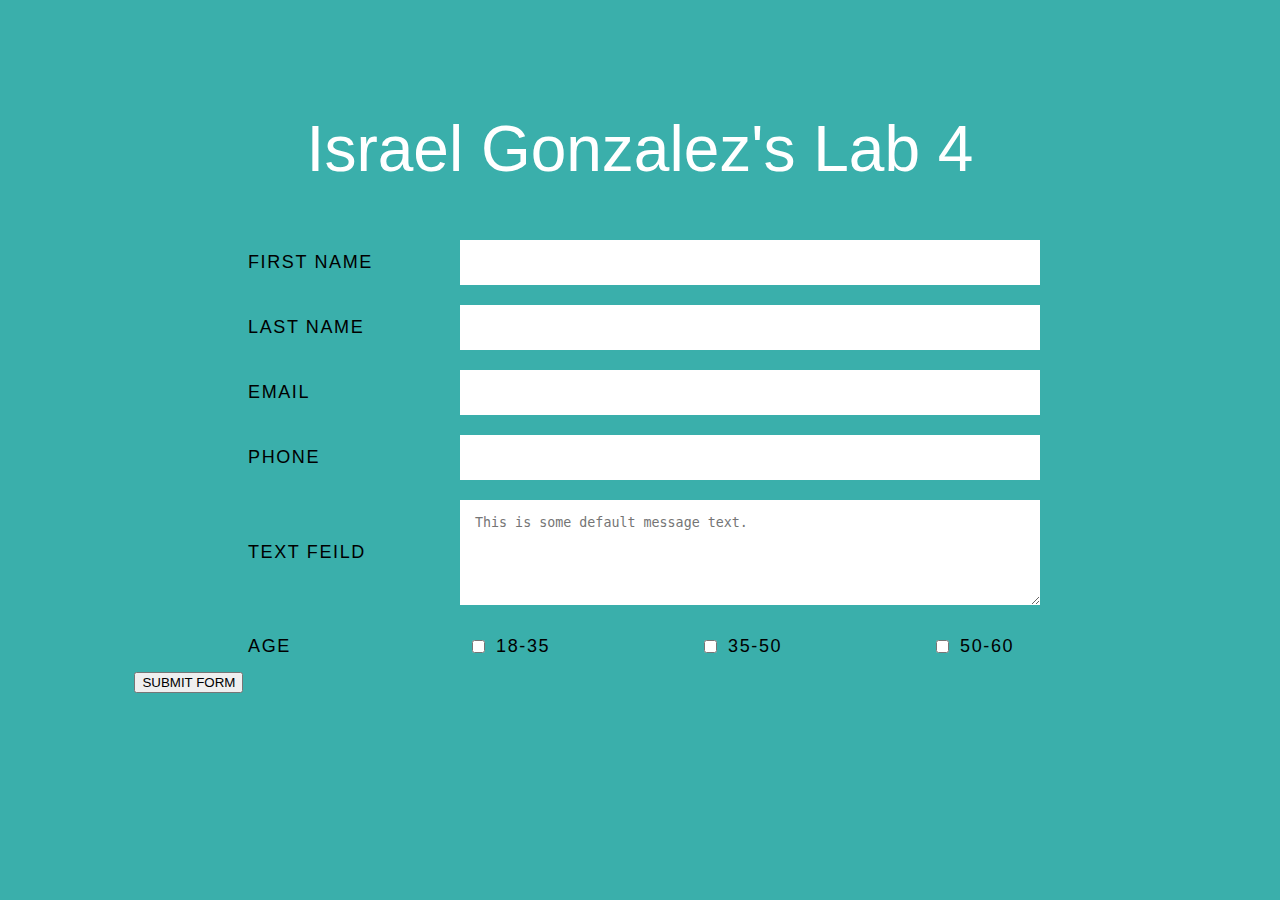
==== public/lab_4/index.html @ 67d07519 "part 1" ====
<!DOCTYPE html>
<html lang="en">
    <head>
        <meta charset="UTF-8">
        <title>Israel Gonzalez's Lab 4</title>
        <meta name="author" content="Israel Gonzalez">
        <link rel='stylesheet' href="styles.css" />

    </head>
    <body>
        <div class="container">
            <h1>Israel Gonzalez's Lab 4</h1>
            <form>
                <ul class="flex-outer">
                    <li>
                        <label for="first-name">First Name</label>
                        <input type="text" id="first-name" maxlength="140">
                    </li>
                    <li>
                        <label for="last-name">Last Name</label>
                        <input type="text" id="last-name" maxlength="140">
                    </li>
                    <li>
                        <label for="email">Email</label>
                        <input type="email" id="email">
                    </li>
                    <li>
                        <label for="phone">Phone</label>
                        <input type="tel" id="phone">
                    </li>
                    <li>
                        <label for="message">Text feild</label>
                        <textarea rows="5" cols="33" id="message" placeholder="This is some default message text."></textarea>
                    </li>
                    <li>
                        <p>Age</p>
                        <ul class="flex-inner">
                            <li>
                                <input type="checkbox" id="age1">
                                <label for="age1">18-35</label>
                            </li>
                            <li>
                                <input type="checkbox" id="age2">
                                <label for="age2">35-50</label>
                            </li>
                            <li>
                                <input type="checkbox" id="age3">
                                <label for="age3">50-60</label>
                            </li>
                        </ul>
                    </li>
                </ul>
                <button type="submit">SUBMIT FORM</button>
            </form>
        </div>
    </body>
</html>
---- public/lab_4/styles.css ----
body {
  font: normal 18px/1.5 "Fira Sans", "Helvetica Neue", sans-serif;
  background: #3AAFAB;
  color: black;
  padding: 50px 0;
}

.container {
  width: 80%;
  max-width: 1200px;
  margin: 0 auto;
}

.container * {
  box-sizing: border-box;
}
h1 {
  font-size: 4rem;
  text-align: center;
  
  font-weight: 400;
  color: white;
}
.flex-outer,
.flex-inner {
  list-style-type: none;
  padding: 0;
}

.flex-outer {
  max-width: 800px;
  margin: 0 auto;
}

.flex-outer li,
.flex-inner {
  display: flex;
  flex-wrap: wrap;
  align-items: center;
}

.flex-inner {
  padding: 0 8px;
  justify-content: space-between;  
}

.flex-outer > li:not(:last-child) {
  margin-bottom: 20px;
}

.flex-outer li label,
.flex-outer li p {
  padding: 8px;
  font-weight: 300;
  letter-spacing: .09em;
  text-transform: uppercase;
}

.flex-outer > li > label,
.flex-outer li p {
  flex: 1 0 120px;
  max-width: 220px;
}

.flex-outer > li > label + *,
.flex-inner {
  flex: 1 0 220px;
}

.flex-outer li p {
  margin: 0;
}

.flex-outer li input:not([type='checkbox']),
.flex-outer li textarea {
  padding: 15px;
  border: none;
}

.flex-outer li button {
  margin-left: auto;
  padding: 8px 16px;
  border: none;
  background: #333;
  color: #f2f2f2;
  text-transform: uppercase;
  letter-spacing: .09em;
  border-radius: 2px;
}

.flex-inner li {
  width: 100px;
}
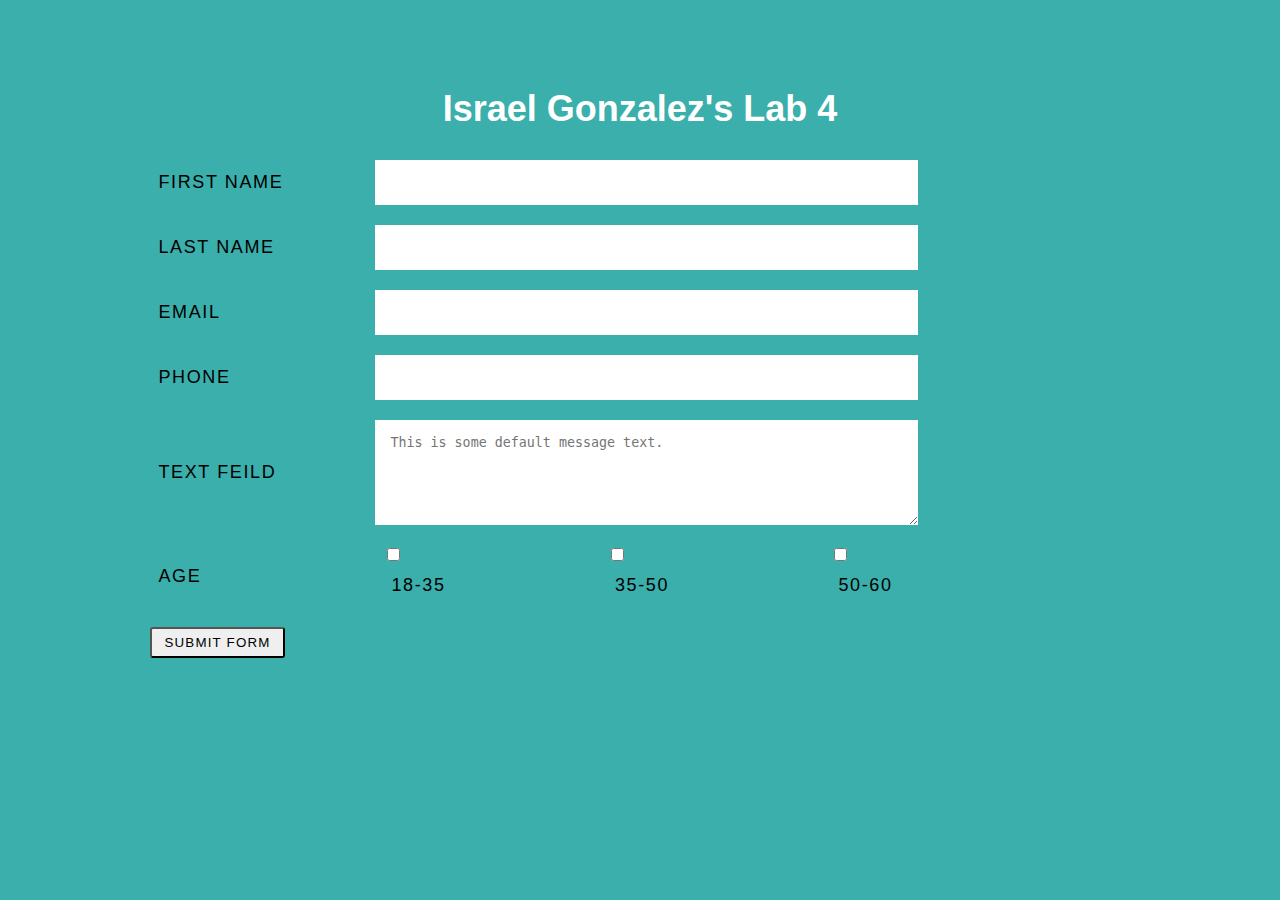
==== commit 1e7b190f: "final edit ?" ====
--- a/public/lab_4/index.html
+++ b/public/lab_4/index.html
@@ -10,48 +10,50 @@
     <body>
         <div class="container">
             <h1>Israel Gonzalez's Lab 4</h1>
-            <form>
+            <form action="/api" method="post">
                 <ul class="flex-outer">
                     <li>
-                        <label for="first-name">First Name</label>
-                        <input type="text" id="first-name" maxlength="140">
+                        <label for="fname">First Name</label>
+                        <input name="fname" type="text" id="fname" maxlength="140">
                     </li>
                     <li>
-                        <label for="last-name">Last Name</label>
-                        <input type="text" id="last-name" maxlength="140">
+                        <label for="lname">Last Name</label>
+                        <input name="lname" type="text" id="lname" maxlength="140">
                     </li>
                     <li>
                         <label for="email">Email</label>
-                        <input type="email" id="email">
+                        <input name="email" type="email" id="email">
                     </li>
                     <li>
                         <label for="phone">Phone</label>
-                        <input type="tel" id="phone">
+                        <input name="phone" type="tel" id="phone">
                     </li>
                     <li>
                         <label for="message">Text feild</label>
-                        <textarea rows="5" cols="33" id="message" placeholder="This is some default message text."></textarea>
+                        <textarea name="message" rows="5" cols="33" id="message" placeholder="This is some default message text."></textarea>
                     </li>
                     <li>
                         <p>Age</p>
                         <ul class="flex-inner">
                             <li>
-                                <input type="checkbox" id="age1">
+                                <input name="age1" type="checkbox" id="age1">
                                 <label for="age1">18-35</label>
                             </li>
                             <li>
-                                <input type="checkbox" id="age2">
+                                <input name="age2" type="checkbox" id="age2">
                                 <label for="age2">35-50</label>
                             </li>
                             <li>
-                                <input type="checkbox" id="age3">
+                                <input name="age3" type="checkbox" id="age3">
                                 <label for="age3">50-60</label>
                             </li>
                         </ul>
                     </li>
+                    <li>
+                        <button name="submit" id="submit" type="submit">SUBMIT FORM</button>
+                    </li>
                 </ul>
-                <button type="submit">SUBMIT FORM</button>
             </form>
         </div>
     </body>
-</html>+</html>
--- a/public/lab_4/styles.css
+++ b/public/lab_4/styles.css
@@ -15,10 +15,8 @@
   box-sizing: border-box;
 }
 h1 {
-  font-size: 4rem;
+  font-size: 4;
   text-align: center;
-  
-  font-weight: 400;
   color: white;
 }
 .flex-outer,
@@ -28,8 +26,9 @@
 }
 
 .flex-outer {
+  padding: 0px 16px;
   max-width: 800px;
-  margin: 0 auto;
+  margin-left: 0px;
 }
 
 .flex-outer li,
@@ -58,13 +57,13 @@
 
 .flex-outer > li > label,
 .flex-outer li p {
-  flex: 1 0 120px;
-  max-width: 220px;
+  flex: 1 0 125px;
+  max-width: 225px;
 }
 
 .flex-outer > li > label + *,
 .flex-inner {
-  flex: 1 0 220px;
+  flex: 1 0 225px;
 }
 
 .flex-outer li p {
@@ -78,16 +77,14 @@
 }
 
 .flex-outer li button {
-  margin-left: auto;
-  padding: 8px 16px;
-  border: none;
-  background: #333;
-  color: #f2f2f2;
+  margin-left: 0px;
+  padding: 6px 12px;
   text-transform: uppercase;
-  letter-spacing: .09em;
-  border-radius: 2px;
+  letter-spacing: 1.2px;
+  border-radius: 3px;
+  
 }
 
 .flex-inner li {
-  width: 100px;
+  width: 80px;
 }